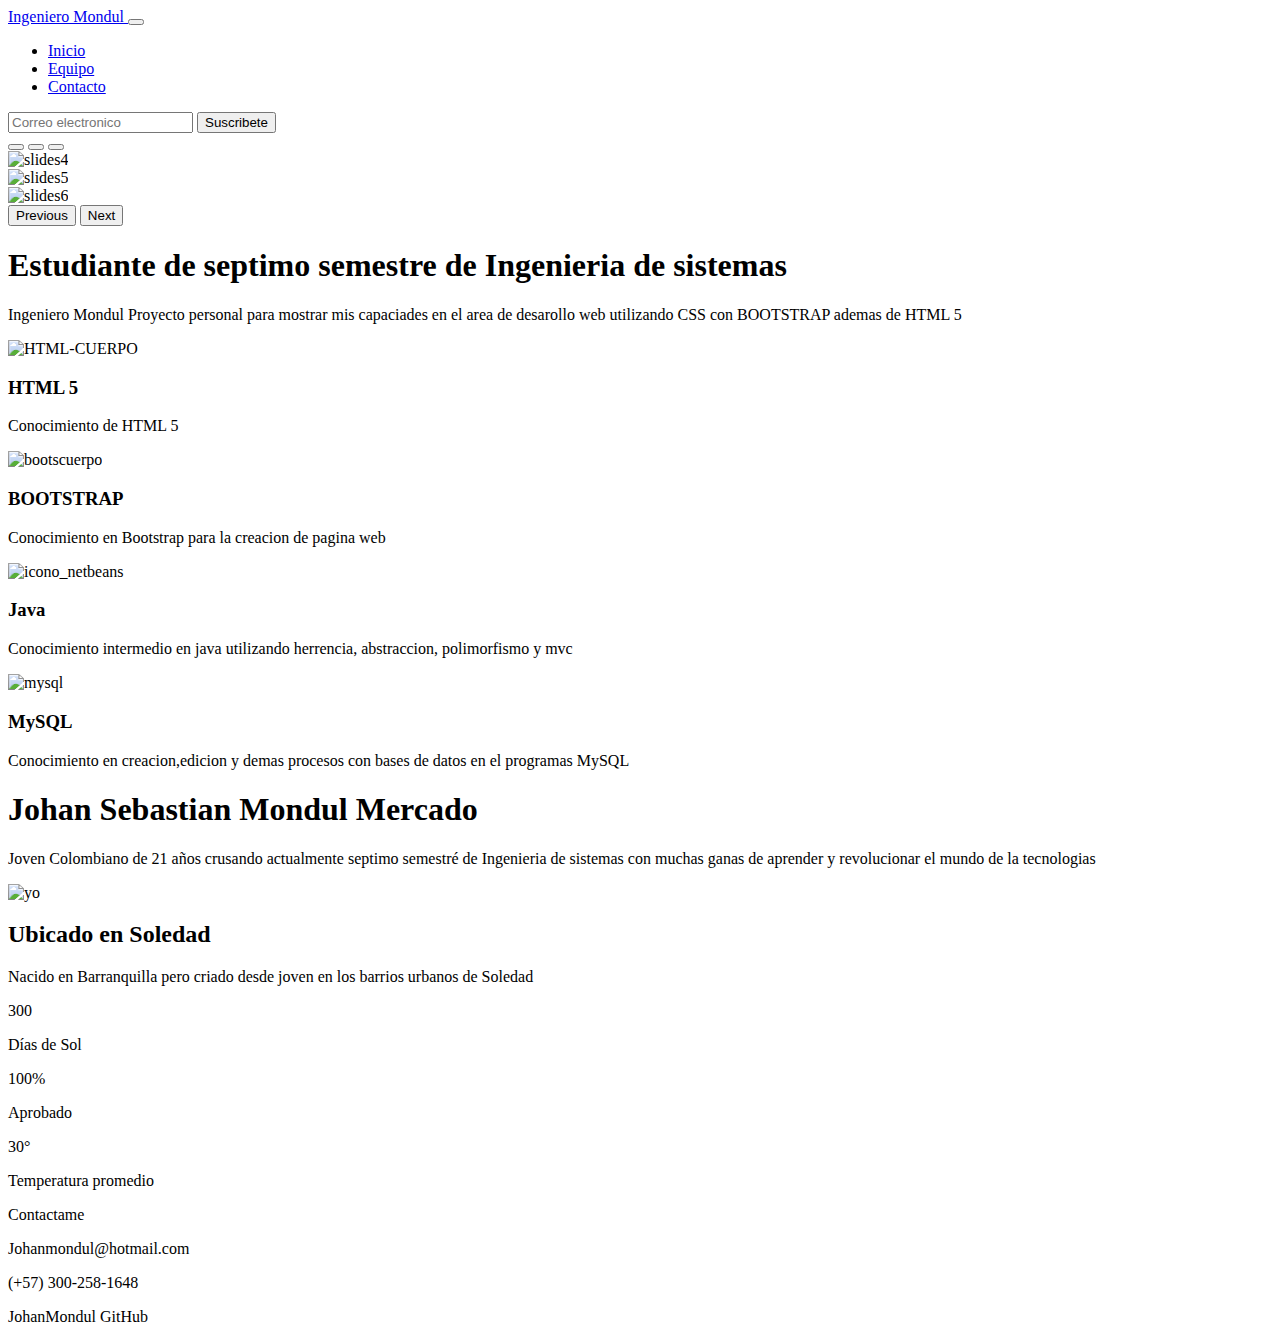
==== index.html @ 79b560c6 "Add files via upload" ====
<!doctype html>
<html lang="en">

<head>
  <!-- Required meta tags -->
  <meta charset="utf-8">
  <meta name="viewport" content="width=device-width, initial-scale=1">

  <!-- Bootstrap CSS -->
  <link href="https://cdn.jsdelivr.net/npm/bootstrap@5.1.3/dist/css/bootstrap.min.css" rel="stylesheet"
    integrity="sha384-1BmE4kWBq78iYhFldvKuhfTAU6auU8tT94WrHftjDbrCEXSU1oBoqyl2QvZ6jIW3" crossorigin="anonymous">
  <link rel="stylesheet" href="./css/main.css">
  <title>Ing Mondul</title>
</head>

<body>


  <!-- =================Cabecera======================== 

  <header class="container-fluid bg-primary 

    d-flex justify-content-center">
    <p class="text-light mb-0 p-1 fs-5">
      Contactame (+57) 300-258-1648
    </p>
  </header>
-->

  <!-- =================barra de navegacion======================== -->

  <nav class="navbar navbar-expand-lg navbar-light bg-light  p-3" id="menu">
    <div class="container-fluid">
      <a class="navbar-brand" href="#">
        <span class="text-Dark fs-5 fw-bold">Ingeniero Mondul</span> </a>
      <button class="navbar-toggler" type="button" data-bs-toggle="collapse" data-bs-target="#navbarSupportedContent"
        aria-controls="navbarSupportedContent" aria-expanded="false" aria-label="Toggle navigation">
        <span class="navbar-toggler-icon"></span>
      </button>
      <div class="collapse navbar-collapse" id="navbarSupportedContent">
        <ul class="navbar-nav me-auto mb-2 mb-lg-0">

          <li class="nav-item">

            <a class="nav-link active" aria-current="page" href="index.html">Inicio</a>
          </li>
          <li class="nav-item">
            <a class="nav-link" href="#">Equipo</a>
          </li>
          <li class="nav-item">
            <a class="nav-link" href="#">Contacto</a>
          </li>
        </ul>
        <form class="d-flex">
          <input class="form-control me-2" type="email" placeholder="Correo electronico" aria-label="email">

          <button class="btn btn-primary btn-primary-btn-outline-success" type="button">Suscribete</button>
        </form>
      </div>
    </div>
  </nav>

  <!-- =================Slice======================== -->

  <div id="carouselExampleIndicators" class="carousel slide" data-bs-ride="carousel">
    <div class="carousel-indicators">
      <button type="button" data-bs-target="#carouselExampleIndicators" data-bs-slide-to="0" class="active"
        aria-current="true" aria-label="Slide 1"></button>
      <button type="button" data-bs-target="#carouselExampleIndicators" data-bs-slide-to="1"
        aria-label="Slide 2"></button>
      <button type="button" data-bs-target="#carouselExampleIndicators" data-bs-slide-to="2"
        aria-label="Slide 3"></button>
    </div>
    <div class="carousel-inner">
      <div class="carousel-item active" data-bs-interval="3000">
        <img src="./img/slides1.png" class="d-block w-100" alt="slides4" height="300">
      </div>
      <div class="carousel-item" data-bs-interval="3000">
        <img src="./img/slides2.jpg" class="d-block w-100" alt="slides5" height="300">
      </div>
      <div class="carousel-item" data-bs-interval="3000">
        <img src="./img/slides3.jpg" class="d-block w-100" alt="slides6" height="300">
      </div>
    </div>
    <button class="carousel-control-prev" type="button" data-bs-target="#carouselExampleIndicators"
      data-bs-slide="prev">
      <span class="carousel-control-prev-icon" aria-hidden="true"></span>
      <span class="visually-hidden">Previous</span>
    </button>
    <button class="carousel-control-next" type="button" data-bs-target="#carouselExampleIndicators"
      data-bs-slide="next">
      <span class="carousel-control-next-icon" aria-hidden="true"></span>
      <span class="visually-hidden">Next</span>
    </button>
  </div>

  <!-- =================Texto en el cuerpo======================== -->

  <section class="w-50 mx-auto text-center pt-3" id="texto_medio">

    <h1 class="p-3 fs-2 border-top border-3">Estudiante de septimo semestre de
      <span class="text-primary">Ingenieria de sistemas</span>
    </h1>
    <p class=" p-3 fs-4"><span class="text-primary">Ingeniero Mondul</span> Proyecto personal para mostrar mis
      capaciades
      en el area de desarollo web utilizando CSS con BOOTSTRAP ademas de HTML 5</p>

  </section>
  <!-- =================servicio======================== -->
  <section class="container-fluid">
    <div class="row w-75 mx-auto  servicio-fila">


      <div class="col-lg-6 col-md-12 col-sm-12 d-flex  my-5 inoco-wrap">
        <img src="./img/HTML.png" alt="HTML-CUERPO" width="180" height="160">
        <div>
          <h3 class="fs-5 mt-4 px-4 pb-1">HTML 5</h3>
          <p class="px-4">Conocimiento de HTML 5</p>
        </div>
      </div>

      <div class="col-lg-6 col-md-12 col-sm-12 d-flex  my-5 inoco-wrap">
        <img src="./img/boo2.png" alt="bootscuerpo" width="180" height="160">
        <div>
          <h3 class="fs-5 mt-4 px-4 pb-1">BOOTSTRAP</h3>
          <p class="px-4">Conocimiento en Bootstrap para la creacion de pagina web </p>
        </div>
      </div>

      <div class="col-lg-6 col-md-12 col-sm-12 d-flex  my-5 inoco-wrap">
        <img src="./img/grid3.png" alt="icono_netbeans" width="180" height="160">
        <div>
          <h3 class="fs-5 mt-4 px-4 pb-1">Java</h3>
          <p class="px-4">Conocimiento intermedio en java utilizando herrencia, abstraccion, polimorfismo y mvc </p>
        </div>
      </div>
      <div class="col-lg-6 col-md-12 col-sm-12 d-flex  my-5 inoco-wrap">
        <img src="./img/grid4.png" alt="mysql" width="180" height="160">
        <div>
          <h3 class="fs-5 mt-4 px-4 pb-1">MySQL</h3>
          <p class="px-4">Conocimiento en creacion,edicion y demas procesos con bases de datos en el programas MySQL
          </p>
        </div>
      </div>

    </div>
    </div>

  </section>

  <!-- =================Info mia======================== -->
  <section>

    <div class="container w-50 m-auto text-center" id="yo">
      <h1 class="mb-5  fs-2">
        <span class="text-primary">
          Johan Sebastian Mondul Mercado
        </span>
      </h1>
      <p class="fs-4 "><span>Joven Colombiano de 21 años crusando actualmente septimo semestré de Ingenieria de sistemas
          con muchas ganas de aprender y revolucionar el mundo de la tecnologias</span></p>
    </div>
    
    <div class="mt-5 text-center">
      <img class="img-fluid" src="./img/yo.jpg" alt="yo">
    </div>

    <div id="local" class="border-top border-2">
      <div class="mapa"></div>
      <div>
        <div class="wrapper-local">
        <h2>Ubicado en Soledad</h2>
        <h2 class="text-primary mb-4" id="typewriter"></h2>
        <p class="fs-5 text-body"> Nacido en Barranquilla pero criado desde joven en los barrios urbanos de Soledad</p>
        <section class="d-flex justify-content-start" id="numeros-local">
          <div>
            <p class="text-primary fs-5">300</p>
            <p>Días de Sol</p>
          </div>
          <div>
            <p class="text-primary fs-5">100%</p>
            <p>Aprobado</p>
          </div>
          <div>
            <p class="text-primary fs-5">30°</p>
            <p>Temperatura promedio</p>
          </div>
        </section>
        </div>
      </div>
    </div>
  </section>
  <!-- Option 1: Bootstrap Bundle with Popper -->
  <script src="https://cdn.jsdelivr.net/npm/bootstrap@5.1.3/dist/js/bootstrap.bundle.min.js"
    integrity="sha384-ka7Sk0Gln4gmtz2MlQnikT1wXgYsOg+OMhuP+IlRH9sENBO0LRn5q+8nbTov4+1p"
    crossorigin="anonymous"></script>
    <script src="https://unpkg.com/typewriter-effect@latest/dist/core.js"></script>

    <script src="main.js"></script>

    <!-- Footer -->
    
<footer class="container-fluid bg-primary 
d-flex justify-content-center">
<p class="text-light mb-0 p-1 fs-5">
    Contactame 
  </p>
<p class="text-light mb-0 p-1 fs-5">
  Johanmondul@hotmail.com
</p>
<p class="text-light mb-0 p-1 fs-5">
     (+57) 300-258-1648
  </p>
  <p class="text-light mb-0 p-1 fs-5">
    JohanMondul GitHub
  </p>
</footer>

</body>

</html>
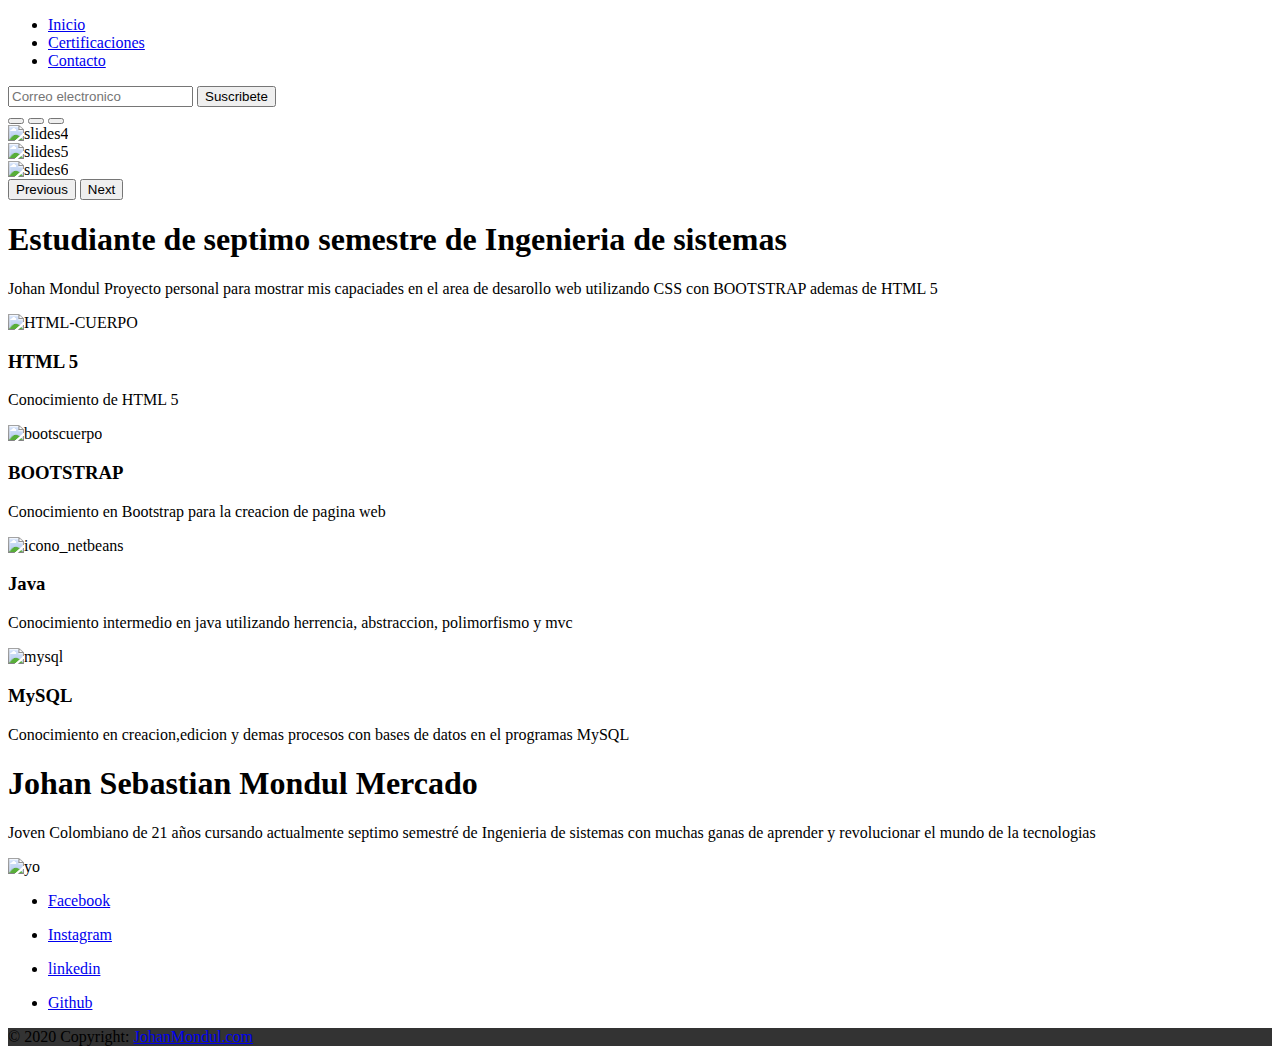
==== commit 6508aa7c: "Add files via upload" ====
--- a/index.html
+++ b/index.html
@@ -16,27 +16,14 @@
 <body>
 
 
-  <!-- =================Cabecera======================== 
-
-  <header class="container-fluid bg-primary 
-
-    d-flex justify-content-center">
-    <p class="text-light mb-0 p-1 fs-5">
-      Contactame (+57) 300-258-1648
-    </p>
-  </header>
--->
-
+  <!-- =================Cabecera========================-->
+
+  <header>
+ 
   <!-- =================barra de navegacion======================== -->
 
   <nav class="navbar navbar-expand-lg navbar-light bg-light  p-3" id="menu">
     <div class="container-fluid">
-      <a class="navbar-brand" href="#">
-        <span class="text-Dark fs-5 fw-bold">Ingeniero Mondul</span> </a>
-      <button class="navbar-toggler" type="button" data-bs-toggle="collapse" data-bs-target="#navbarSupportedContent"
-        aria-controls="navbarSupportedContent" aria-expanded="false" aria-label="Toggle navigation">
-        <span class="navbar-toggler-icon"></span>
-      </button>
       <div class="collapse navbar-collapse" id="navbarSupportedContent">
         <ul class="navbar-nav me-auto mb-2 mb-lg-0">
 
@@ -45,7 +32,7 @@
             <a class="nav-link active" aria-current="page" href="index.html">Inicio</a>
           </li>
           <li class="nav-item">
-            <a class="nav-link" href="#">Equipo</a>
+            <a class="nav-link" href="./Certificaciones.html">Certificaciones</a>
           </li>
           <li class="nav-item">
             <a class="nav-link" href="#">Contacto</a>
@@ -59,6 +46,8 @@
       </div>
     </div>
   </nav>
+</header>
+<!-- =================Cabecera========================-->
 
   <!-- =================Slice======================== -->
 
@@ -101,12 +90,12 @@
     <h1 class="p-3 fs-2 border-top border-3">Estudiante de septimo semestre de
       <span class="text-primary">Ingenieria de sistemas</span>
     </h1>
-    <p class=" p-3 fs-4"><span class="text-primary">Ingeniero Mondul</span> Proyecto personal para mostrar mis
+    <p class=" p-3 fs-4"><span class="text-primary">Johan Mondul</span> Proyecto personal para mostrar mis
       capaciades
       en el area de desarollo web utilizando CSS con BOOTSTRAP ademas de HTML 5</p>
 
   </section>
-  <!-- =================servicio======================== -->
+  <!-- =================Conocimientos======================== -->
   <section class="container-fluid">
     <div class="row w-75 mx-auto  servicio-fila">
 
@@ -157,64 +146,87 @@
           Johan Sebastian Mondul Mercado
         </span>
       </h1>
-      <p class="fs-4 "><span>Joven Colombiano de 21 años crusando actualmente septimo semestré de Ingenieria de sistemas
+      <p class="fs-4 "><span>Joven Colombiano de 21 años cursando actualmente septimo semestré de Ingenieria de sistemas
           con muchas ganas de aprender y revolucionar el mundo de la tecnologias</span></p>
     </div>
-    
+
     <div class="mt-5 text-center">
       <img class="img-fluid" src="./img/yo.jpg" alt="yo">
     </div>
-
-    <div id="local" class="border-top border-2">
-      <div class="mapa"></div>
-      <div>
-        <div class="wrapper-local">
-        <h2>Ubicado en Soledad</h2>
-        <h2 class="text-primary mb-4" id="typewriter"></h2>
-        <p class="fs-5 text-body"> Nacido en Barranquilla pero criado desde joven en los barrios urbanos de Soledad</p>
-        <section class="d-flex justify-content-start" id="numeros-local">
-          <div>
-            <p class="text-primary fs-5">300</p>
-            <p>Días de Sol</p>
-          </div>
-          <div>
-            <p class="text-primary fs-5">100%</p>
-            <p>Aprobado</p>
-          </div>
-          <div>
-            <p class="text-primary fs-5">30°</p>
-            <p>Temperatura promedio</p>
-          </div>
-        </section>
-        </div>
-      </div>
-    </div>
   </section>
+
+
+
+  <footer class="bg-dark text-center text-lg-start">
+    <!-- Grid container -->
+    <div class="container p-5 ">
+      <!--Grid row-->
+      <div class="row">
+        <!--Grid column-->
+        <div class="col-lg-3 col-md-6 mb-4 mb-md-0">
+          <ul class="list-unstyled mb-0">
+            <li>
+              <a href="https://www.facebook.com/Johan.mondul" class="text-light">Facebook</a>
+            </li>
+          </ul>
+        </div>
+        <!--Grid column-->
+
+        <!--Grid column-->
+        <div class="col-lg-3 col-md-6 mb-4 mb-md-0">
+          <ul class="list-unstyled">
+            <li>
+              <a href="https://www.instagram.com/iammondul/" class="text-light">Instagram</a>
+            </li>
+          </ul>
+        </div>
+        <!--Grid column-->
+
+        <!--Grid column-->
+        <div class="col-lg-3 col-md-6 mb-4 mb-md-0">
+          <ul class="list-unstyled">
+            <li>
+              <a href="https://www.linkedin.com/in/johan-mondul-55b32b150/" class="text-light">linkedin</a>
+            </li>
+          </ul>
+        </div>
+        <!--Grid column-->
+
+        <!--Grid column-->
+        <div class="col-lg-3 col-md-6 mb-4 mb-md-0">
+          <ul class="list-unstyled mb-0">
+            <li>
+              <a href=https://github.com/JohanMondul" class="text-light">Github</a>
+            </li>
+          </ul>
+        </div>
+        <!--Grid column-->
+      </div>
+      <!--Grid row-->
+    </div>
+    <!-- Grid container -->
+
+    <!-- Copyright -->
+    <div class="text-center p-3 text-light"  style="background-color: rgba(0, 0, 0, 0.801);">
+      © 2020 Copyright:
+      <a class="text-light" href="https://monduljohan.netlify.app">JohanMondul.com</a>
+    </div>
+    <!-- Copyright -->
+  </footer>
+
+
+
+
+
+
+
   <!-- Option 1: Bootstrap Bundle with Popper -->
   <script src="https://cdn.jsdelivr.net/npm/bootstrap@5.1.3/dist/js/bootstrap.bundle.min.js"
     integrity="sha384-ka7Sk0Gln4gmtz2MlQnikT1wXgYsOg+OMhuP+IlRH9sENBO0LRn5q+8nbTov4+1p"
     crossorigin="anonymous"></script>
-    <script src="https://unpkg.com/typewriter-effect@latest/dist/core.js"></script>
-
-    <script src="main.js"></script>
-
-    <!-- Footer -->
-    
-<footer class="container-fluid bg-primary 
-d-flex justify-content-center">
-<p class="text-light mb-0 p-1 fs-5">
-    Contactame 
-  </p>
-<p class="text-light mb-0 p-1 fs-5">
-  Johanmondul@hotmail.com
-</p>
-<p class="text-light mb-0 p-1 fs-5">
-     (+57) 300-258-1648
-  </p>
-  <p class="text-light mb-0 p-1 fs-5">
-    JohanMondul GitHub
-  </p>
-</footer>
+  <script src="https://unpkg.com/typewriter-effect@latest/dist/core.js"></script>
+
+  <script src="main.js"></script>
 
 </body>
 
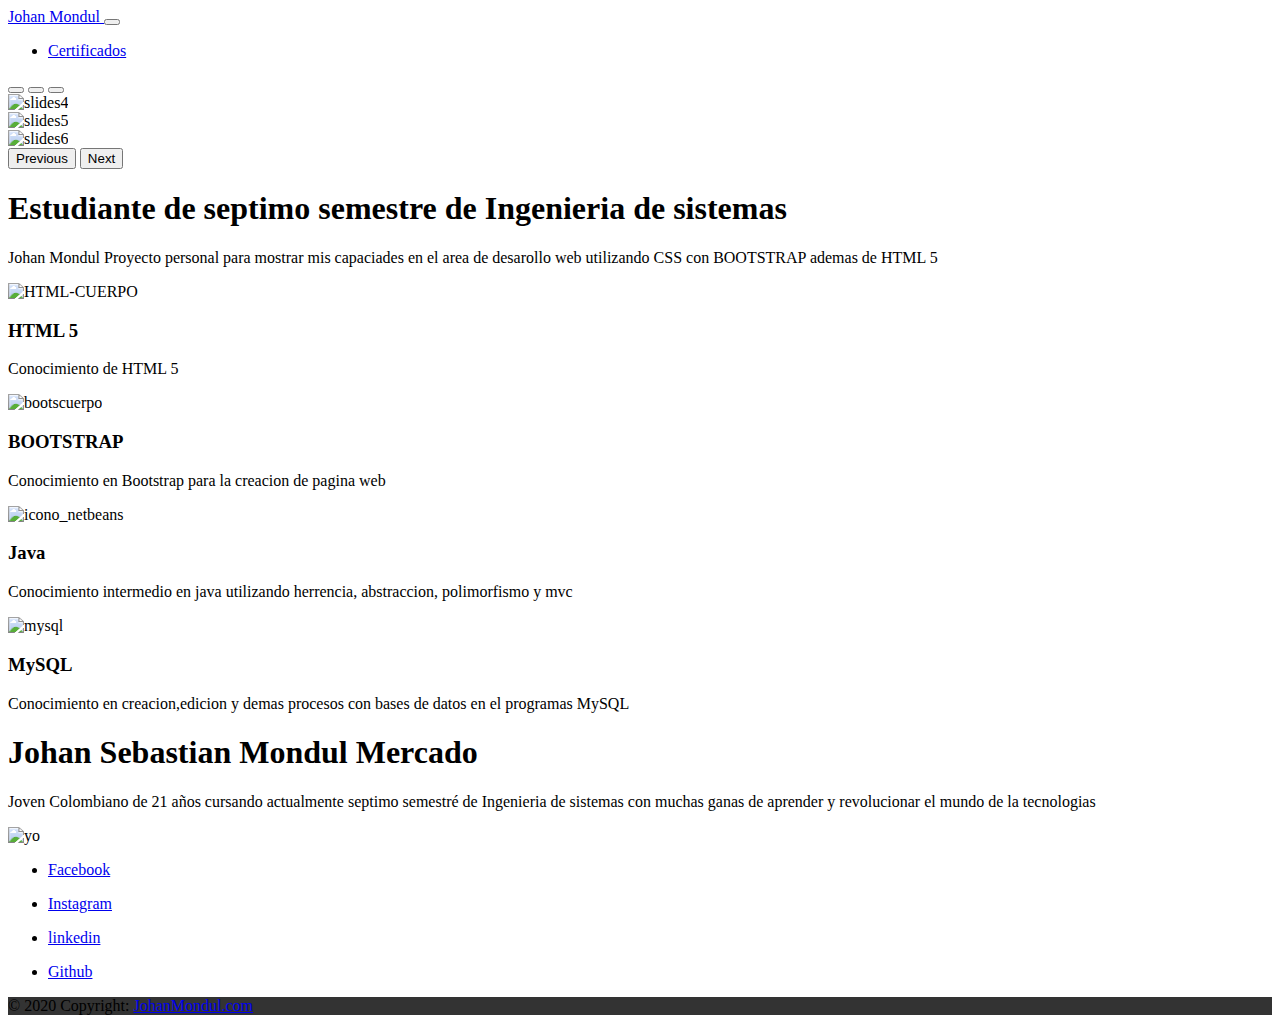
==== commit 662b62ed: "Solución de barra en celular" ====
--- a/index.html
+++ b/index.html
@@ -17,36 +17,26 @@
 
 
   <!-- =================Cabecera========================-->
-
-  <header>
- 
   <!-- =================barra de navegacion======================== -->
 
-  <nav class="navbar navbar-expand-lg navbar-light bg-light  p-3" id="menu">
-    <div class="container-fluid">
+  <nav  class="navbar navbar-expand-lg navbar-light p-3"  id="menu">
+    <div class="container">
+      <a class="navbar-brand" href="./index.html">
+          <span class="text-dark">Johan Mondul</span>
+      </a>
+      <button class="navbar-toggler" type="button" data-bs-toggle="collapse" data-bs-target="#navbarSupportedContent" aria-controls="navbarSupportedContent" aria-expanded="false" aria-label="Toggle navigation">
+        <span class="navbar-toggler-icon"></span>
+      </button>
+
       <div class="collapse navbar-collapse" id="navbarSupportedContent">
         <ul class="navbar-nav me-auto mb-2 mb-lg-0">
-
           <li class="nav-item">
-
-            <a class="nav-link active" aria-current="page" href="index.html">Inicio</a>
-          </li>
-          <li class="nav-item">
-            <a class="nav-link" href="./Certificaciones.html">Certificaciones</a>
-          </li>
-          <li class="nav-item">
-            <a class="nav-link" href="#">Contacto</a>
+            <a class="nav-link text-dark" aria-current="page" href="./Certificaciones.html">Certificados</a>
           </li>
         </ul>
-        <form class="d-flex">
-          <input class="form-control me-2" type="email" placeholder="Correo electronico" aria-label="email">
-
-          <button class="btn btn-primary btn-primary-btn-outline-success" type="button">Suscribete</button>
-        </form>
       </div>
     </div>
   </nav>
-</header>
 <!-- =================Cabecera========================-->
 
   <!-- =================Slice======================== -->
